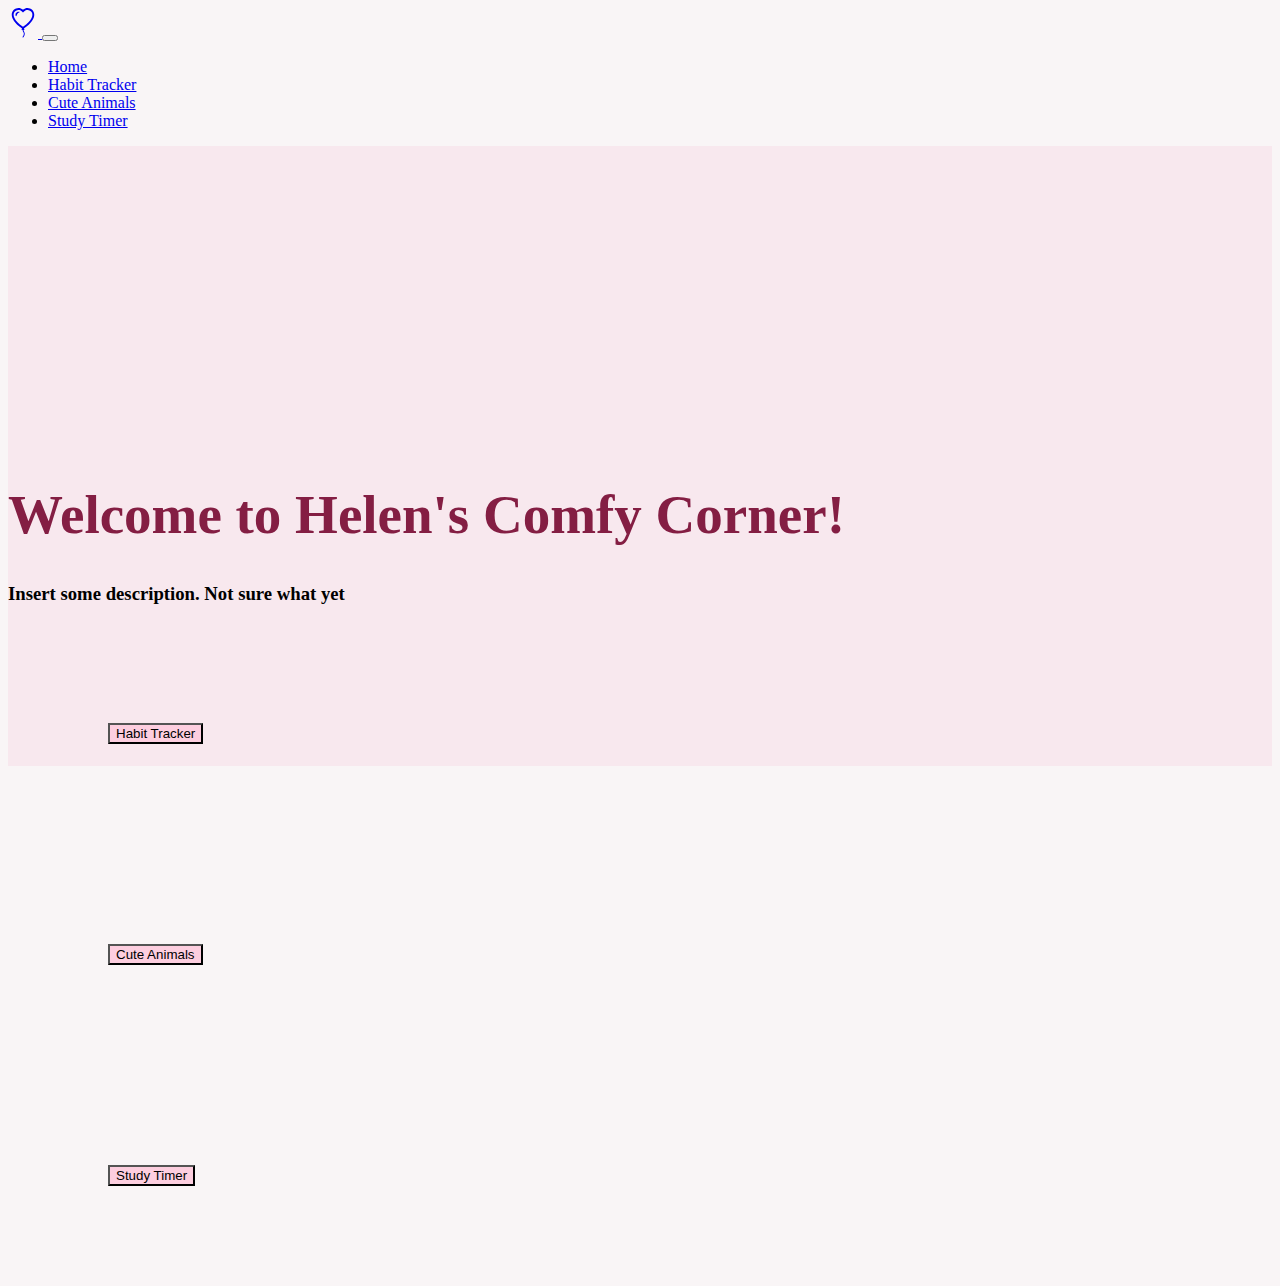
==== index.html @ a5239eb2 "layout: centered text + buttons" ====
<!DOCTYPE html> 
<html lang="en"> 

	<head> 
		<meta charset="UTF-8"> 
		<title> Welcome to Helen's Comfy Corner! </title> 
        <link rel="stylesheet" href="./styles.css">
		<link href="https://cdn.jsdelivr.net/npm/bootstrap@5.3.0-alpha2/dist/css/bootstrap.min.css" rel="stylesheet"
    integrity="sha384-aFq/bzH65dt+w6FI2ooMVUpc+21e0SRygnTpmBvdBgSdnuTN7QbdgL+OapgHtvPp" crossorigin="anonymous">
		<script src="https://cdn.jsdelivr.net/npm/bootstrap@5.3.2/dist/js/bootstrap.bundle.min.js" integrity="sha384-C6RzsynM9kWDrMNeT87bh95OGNyZPhcTNXj1NW7RuBCsyN/o0jlpcV8Qyq46cDfL" crossorigin="anonymous"></script>
	</head>

	<body>
		<div class="header">
			<nav class="navbar navbar-expand-lg custom-nav" >
				<div class="container-fluid">
				  <a class="navbar-brand" href="#"><svg xmlns="http://www.w3.org/2000/svg" width="30" height="30" fill="currentColor" class="bi bi-balloon-heart" viewBox="0 0 16 16">
					<path fill-rule="evenodd" d="m8 2.42-.717-.737c-1.13-1.161-3.243-.777-4.01.72-.35.685-.451 1.707.236 3.062C4.16 6.753 5.52 8.32 8 10.042c2.479-1.723 3.839-3.29 4.491-4.577.687-1.355.587-2.377.236-3.061-.767-1.498-2.88-1.882-4.01-.721L8 2.42Zm-.49 8.5c-10.78-7.44-3-13.155.359-10.063.045.041.089.084.132.129.043-.045.087-.088.132-.129 3.36-3.092 11.137 2.624.357 10.063l.235.468a.25.25 0 1 1-.448.224l-.008-.017c.008.11.02.202.037.29.054.27.161.488.419 1.003.288.578.235 1.15.076 1.629-.157.469-.422.867-.588 1.115l-.004.007a.25.25 0 1 1-.416-.278c.168-.252.4-.6.533-1.003.133-.396.163-.824-.049-1.246l-.013-.028c-.24-.48-.38-.758-.448-1.102a3.177 3.177 0 0 1-.052-.45l-.04.08a.25.25 0 1 1-.447-.224l.235-.468ZM6.013 2.06c-.649-.18-1.483.083-1.85.798-.131.258-.245.689-.08 1.335.063.244.414.198.487-.043.21-.697.627-1.447 1.359-1.692.217-.073.304-.337.084-.398Z"/>
				</svg> </a>
				  <button class="navbar-toggler" type="button" data-bs-toggle="collapse" data-bs-target="#navbarSupportedContent" aria-controls="navbarSupportedContent" aria-expanded="false" aria-label="Toggle navigation">
					<span class="navbar-toggler-icon"></span>
				  </button>
				  <div class="collapse navbar-collapse" id="navbarSupportedContent">
					<ul class="navbar-nav me-auto mb-2 mb-lg-0">
					  <li class="nav-item">
						<a class="nav-link active" aria-current="page" href="#">Home</a>
					  </li>
					  <li class="nav-item">
						<a class="nav-link" href="#">Habit Tracker</a>
					  </li>
					  <li class="nav-item">
						<a class="nav-link" href="#">Cute Animals</a>
					  </li>
					  <li class="nav-item">
						<a class="nav-link" href="#">Study Timer</a>

					  </li>

					</ul>
					
				  </div>
				</div>
			  </nav>
		</div>
		
		<div class="middle">

			<div class="container text-center">
				
				<!-- row 1: title -->
				<div class="row align-items-center">
					<div class="col-1 blank"> </div>
					<div class="col-10 align-self-end">
						<h1>Welcome to Helen's Comfy Corner!</h1> 
					</div>
				</div>

				<!-- row 2: description -->
				<div class="row align-items-center">
					<div class="col align-self-center">
						<h3> Insert some description. Not sure what yet </h3>
					</div>
				</div>

				<!-- row 3: col of 3 buttons -->
				<div class="row justify-content-evenly">
					<div class="col-4">
						<button class="button"> Habit Tracker </button>
					</div>
					<div class="col-4">
						<button class="button"> Cute Animals </button>
					</div>
					<div class="col-4">
						<button class="button"> Study Timer </button>
					</div>
				  </div>
			</div>
			
		</div>
		  
		
	</body>


</html>
---- styles.css ----
html {
	background: #F9F5F6;
}
.custom-nav {
	background-color: #F9F5F6;
}

.middle {
	height: 620px;
	background: #F8E8EE;
	display:flex;
	/* flex-direction: column; */
}

.blank {
	height: 300px;
}
.middle h1 {
	font-family: cursive;
	font-size: 55px;
	font-weight: bolder;
	color: #841E43;

}

/* .middle h3 {
	hehehawhaw
} */

.middle button {
	margin: 100px;
	background-color: #FDCEDF;
}
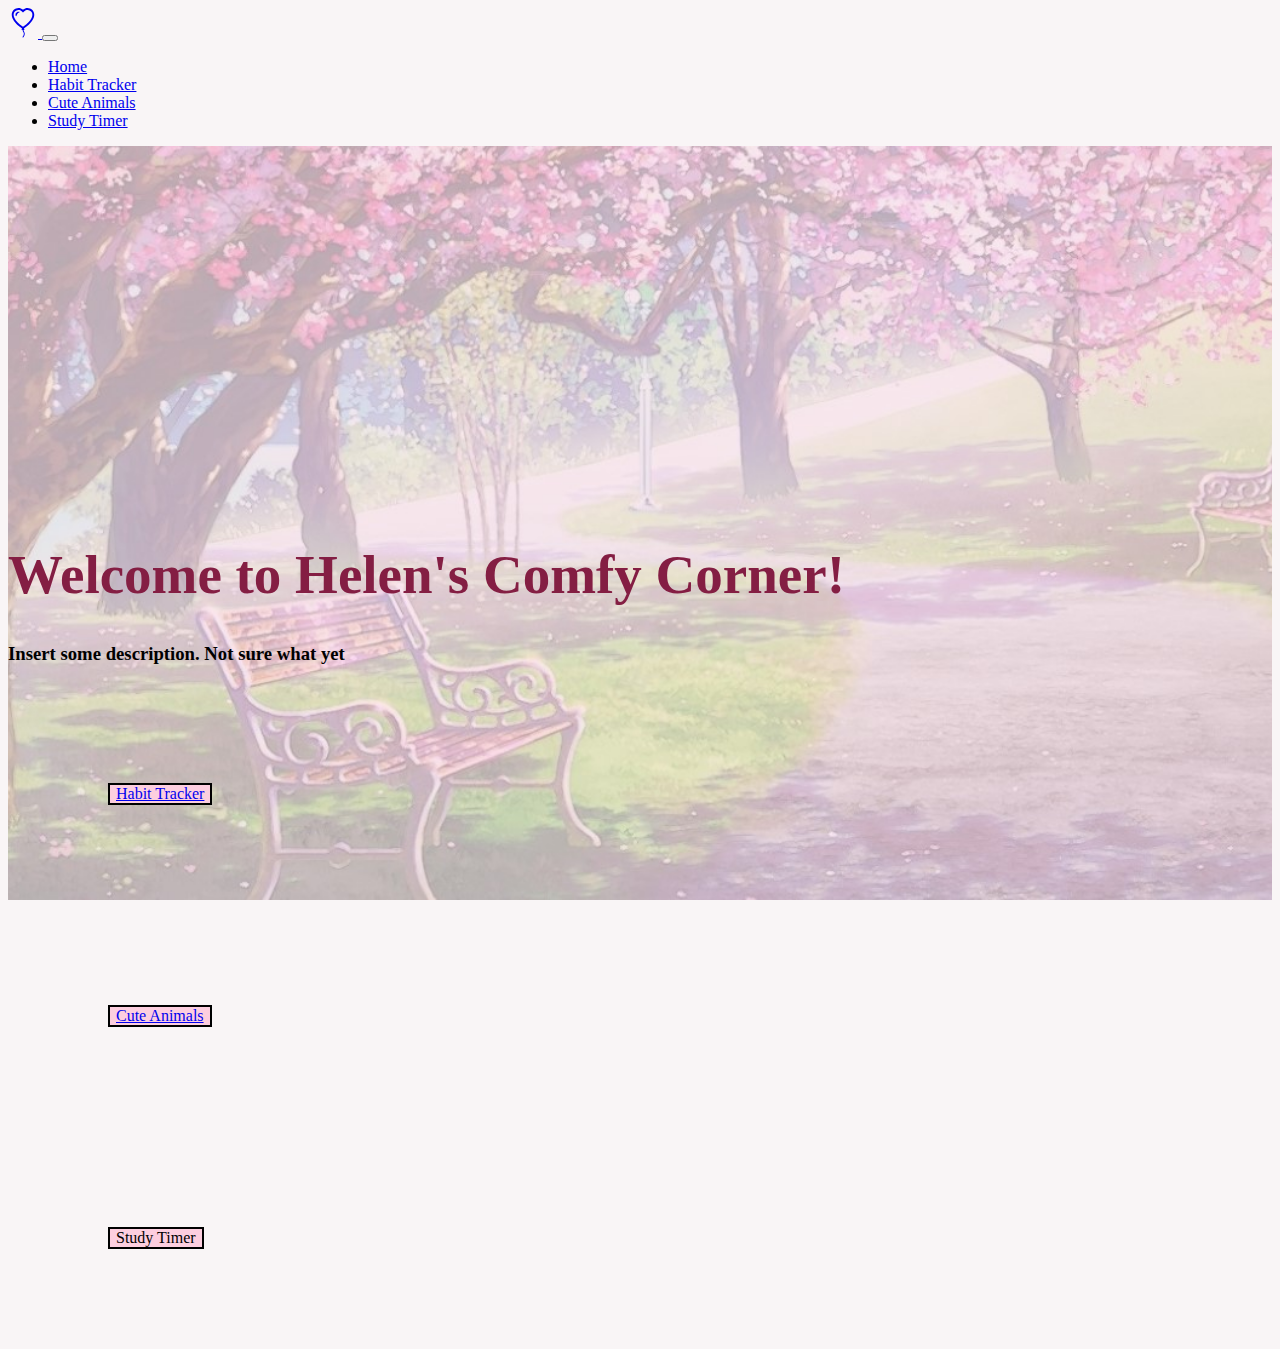
==== commit c2d26c2a: "created & linked new pages + organized files" ====
--- a/index.html
+++ b/index.html
@@ -26,10 +26,10 @@
 						<a class="nav-link active" aria-current="page" href="#">Home</a>
 					  </li>
 					  <li class="nav-item">
-						<a class="nav-link" href="#">Habit Tracker</a>
+						<a class="nav-link" href="./pages/habit_tracker.html">Habit Tracker</a>
 					  </li>
 					  <li class="nav-item">
-						<a class="nav-link" href="#">Cute Animals</a>
+						<a class="nav-link" href="./pages/cute_animals.html">Cute Animals</a>
 					  </li>
 					  <li class="nav-item">
 						<a class="nav-link" href="#">Study Timer</a>
@@ -65,13 +65,13 @@
 				<!-- row 3: col of 3 buttons -->
 				<div class="row justify-content-evenly">
 					<div class="col-4">
-						<button class="button"> Habit Tracker </button>
+						<a class="button" href="./pages/habit_tracker.html"> Habit Tracker </a>
 					</div>
 					<div class="col-4">
-						<button class="button"> Cute Animals </button>
+						<a class="button" href="./pages/cute_animals.html"> Cute Animals </a>
 					</div>
 					<div class="col-4">
-						<button class="button"> Study Timer </button>
+						<a class="button"> Study Timer </a>
 					</div>
 				  </div>
 			</div>
--- a/styles.css
+++ b/styles.css
@@ -6,14 +6,16 @@
 }
 
 .middle {
-	height: 620px;
-	background: #F8E8EE;
-	display:flex;
+	height:90vh;
+	background-image: url('./images/cherry_blossom_bg.jpg');
+	background-repeat: no-repeat;
+	background-attachment:fixed;
+	background-size: cover;
 	/* flex-direction: column; */
 }
 
 .blank {
-	height: 300px;
+	height: 40vh;
 }
 .middle h1 {
 	font-family: cursive;
@@ -27,7 +29,14 @@
 	hehehawhaw
 } */
 
-.middle button {
+.middle a.button {
 	margin: 100px;
 	background-color: #FDCEDF;
-}+	-webkit-appearance: button;
+    -moz-appearance: button;
+    appearance: button;
+
+	border: 2px solid black;
+	padding-left: 6px;
+	padding-right: 6px;
+}
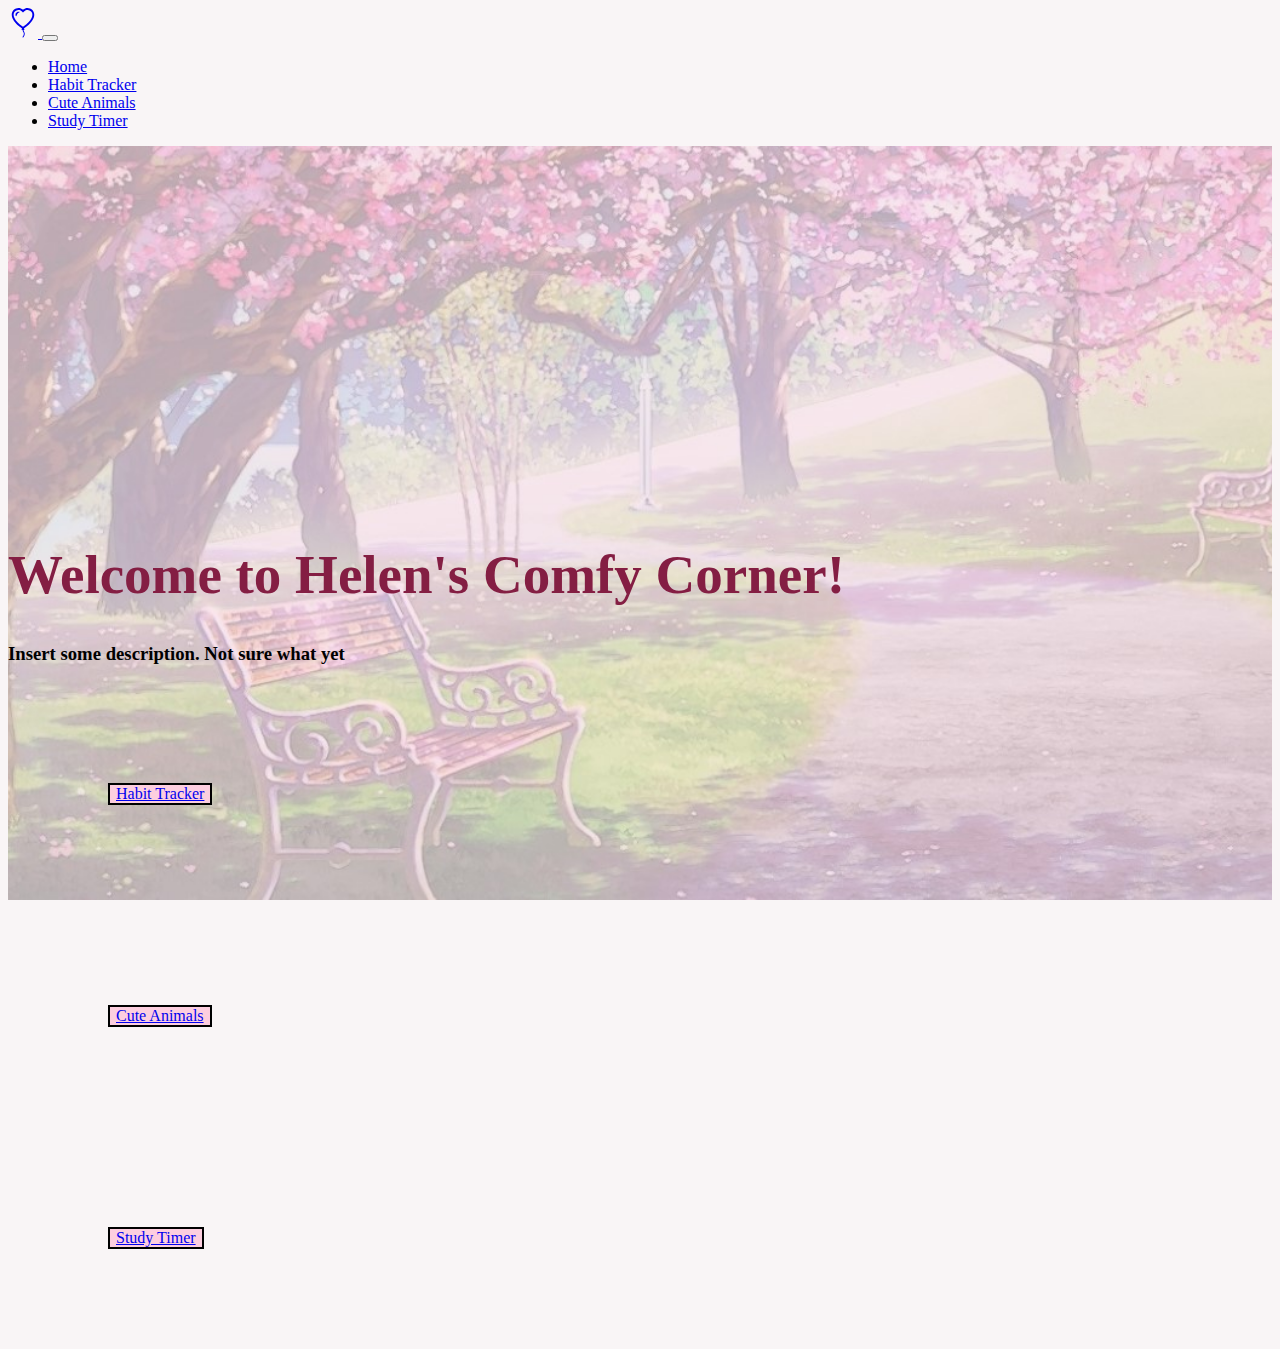
==== commit 1779105e: "created study timer page" ====
--- a/index.html
+++ b/index.html
@@ -23,7 +23,7 @@
 				  <div class="collapse navbar-collapse" id="navbarSupportedContent">
 					<ul class="navbar-nav me-auto mb-2 mb-lg-0">
 					  <li class="nav-item">
-						<a class="nav-link active" aria-current="page" href="#">Home</a>
+						<a class="nav-link active" aria-current="page" href="../index.html">Home</a>
 					  </li>
 					  <li class="nav-item">
 						<a class="nav-link" href="./pages/habit_tracker.html">Habit Tracker</a>
@@ -32,7 +32,7 @@
 						<a class="nav-link" href="./pages/cute_animals.html">Cute Animals</a>
 					  </li>
 					  <li class="nav-item">
-						<a class="nav-link" href="#">Study Timer</a>
+						<a class="nav-link" href="./pages/study_timer.html">Study Timer</a>
 
 					  </li>
 
@@ -71,7 +71,7 @@
 						<a class="button" href="./pages/cute_animals.html"> Cute Animals </a>
 					</div>
 					<div class="col-4">
-						<a class="button"> Study Timer </a>
+						<a class="button" href="./pages/study_timer.html"> Study Timer </a>
 					</div>
 				  </div>
 			</div>
